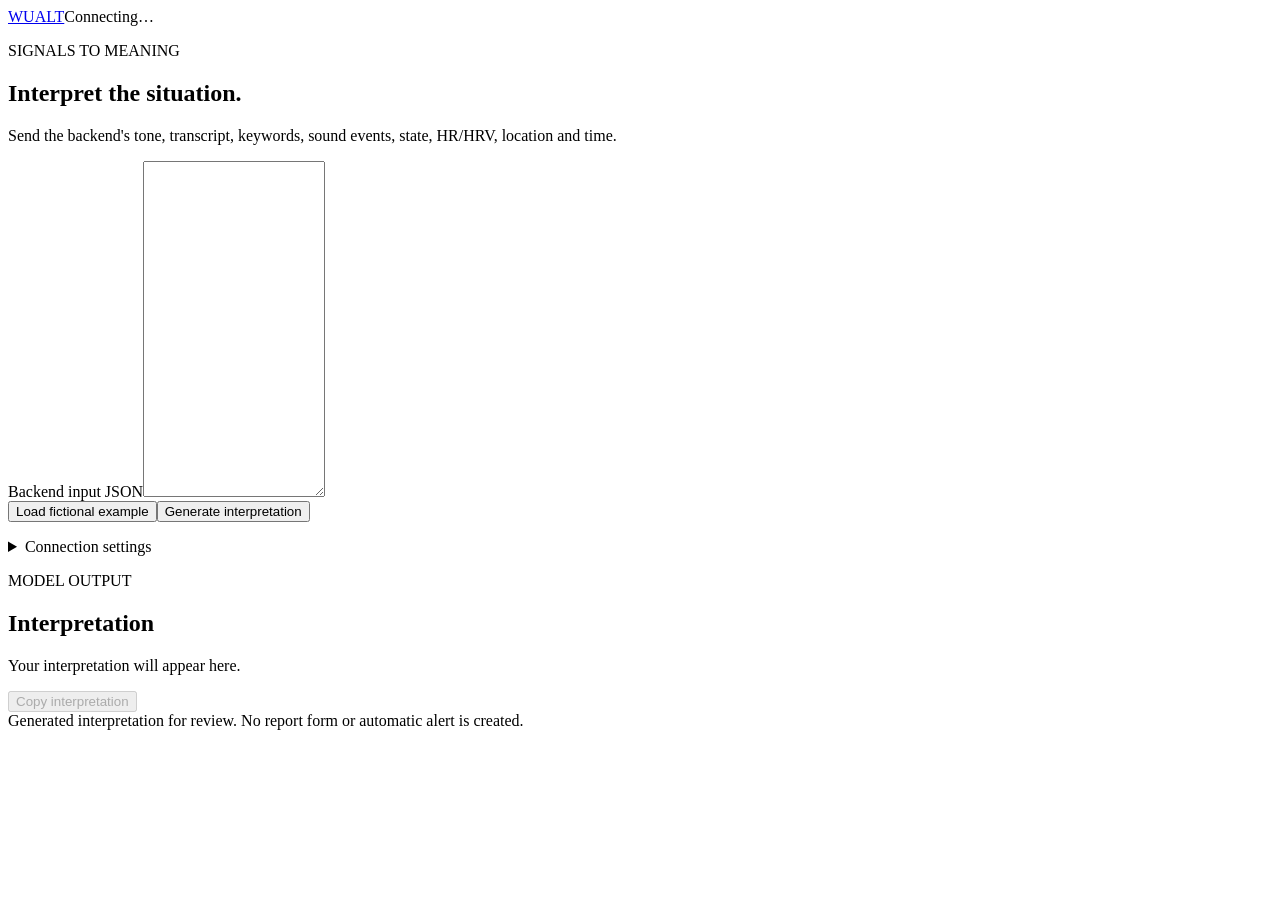
==== incident_report_slm/wualt_slm/assets/web/interpretation.html @ 1040743e "Return standalone interpretations from compact backend signals" ====
<!doctype html><html lang="en"><head><meta charset="utf-8"><meta name="viewport" content="width=device-width,initial-scale=1"><title>WUALT · Interpretation</title><link rel="stylesheet" href="/static/interpretation.css"><script src="/static/interpretation.js" defer></script></head>
<body><header><a href="/">WUALT</a><span id="model-state">Connecting…</span></header><main>
<section><p class="eyebrow">SIGNALS TO MEANING</p><h1>Interpret the situation.</h1><p>Send the backend's tone, transcript, keywords, sound events, state, HR/HRV, location and time.</p>
<label for="payload">Backend input JSON</label><textarea id="payload" rows="22" spellcheck="false"></textarea>
<div class="actions"><button id="example" type="button" class="secondary">Load fictional example</button><button id="generate" type="button">Generate interpretation</button></div>
<p id="status" role="status"></p><p id="error" role="alert" hidden></p>
<details><summary>Connection settings</summary><label for="key">API key, if required</label><input id="key" type="password" autocomplete="off"><button id="connect" type="button" class="secondary">Connect</button></details></section>
<section class="result"><p class="eyebrow">MODEL OUTPUT</p><h2>Interpretation</h2><p id="empty">Your interpretation will appear here.</p><p id="interpretation" hidden></p><button id="copy" type="button" class="secondary" disabled>Copy interpretation</button></section>
</main><footer>Generated interpretation for review. No report form or automatic alert is created.</footer></body></html>
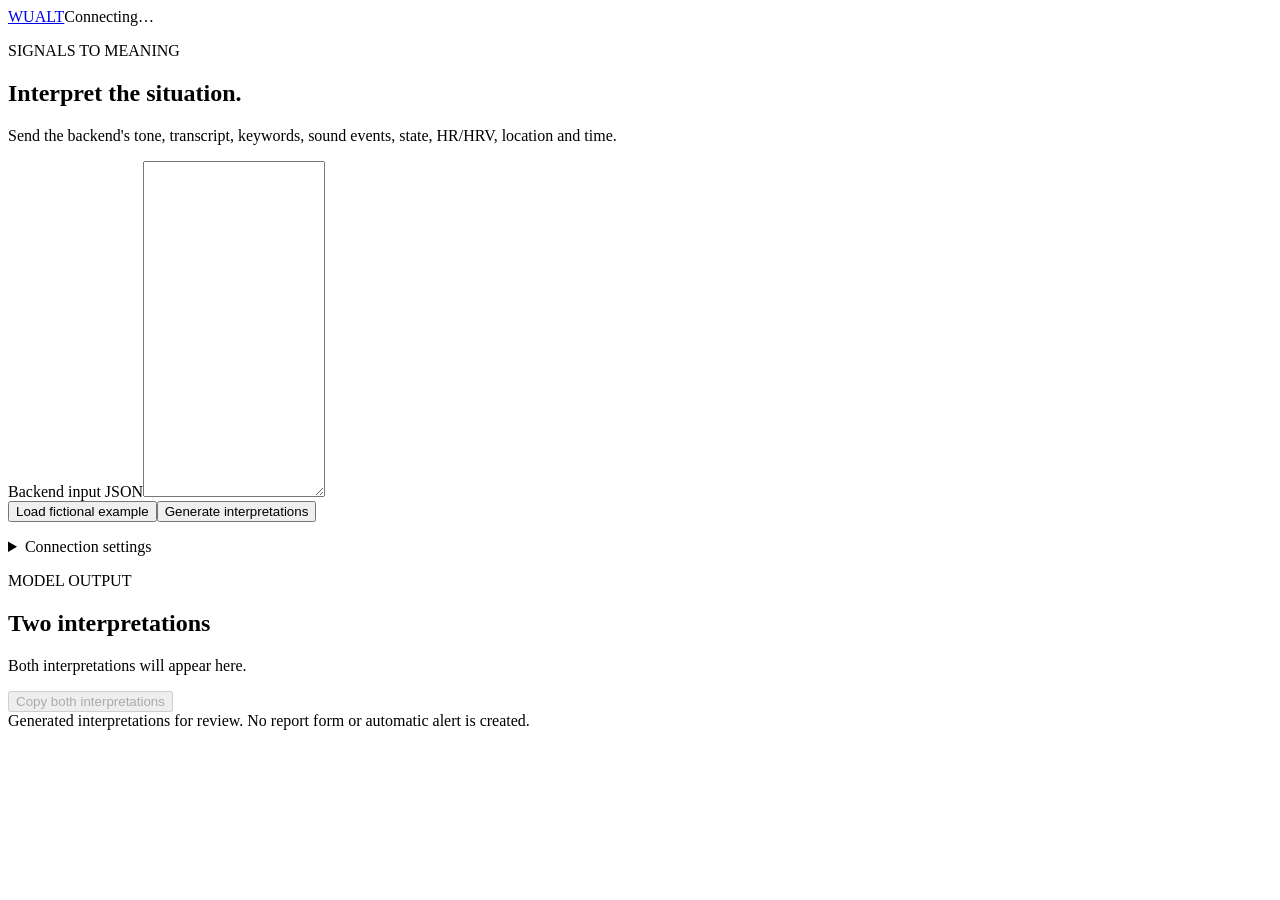
==== commit 8303a247: "Separate audio interpretation from distress explanation" ====
--- a/incident_report_slm/wualt_slm/assets/web/interpretation.html
+++ b/incident_report_slm/wualt_slm/assets/web/interpretation.html
@@ -2,8 +2,8 @@
 <body><header><a href="/">WUALT</a><span id="model-state">Connecting…</span></header><main>
 <section><p class="eyebrow">SIGNALS TO MEANING</p><h1>Interpret the situation.</h1><p>Send the backend's tone, transcript, keywords, sound events, state, HR/HRV, location and time.</p>
 <label for="payload">Backend input JSON</label><textarea id="payload" rows="22" spellcheck="false"></textarea>
-<div class="actions"><button id="example" type="button" class="secondary">Load fictional example</button><button id="generate" type="button">Generate interpretation</button></div>
+<div class="actions"><button id="example" type="button" class="secondary">Load fictional example</button><button id="generate" type="button">Generate interpretations</button></div>
 <p id="status" role="status"></p><p id="error" role="alert" hidden></p>
 <details><summary>Connection settings</summary><label for="key">API key, if required</label><input id="key" type="password" autocomplete="off"><button id="connect" type="button" class="secondary">Connect</button></details></section>
-<section class="result"><p class="eyebrow">MODEL OUTPUT</p><h2>Interpretation</h2><p id="empty">Your interpretation will appear here.</p><p id="interpretation" hidden></p><button id="copy" type="button" class="secondary" disabled>Copy interpretation</button></section>
-</main><footer>Generated interpretation for review. No report form or automatic alert is created.</footer></body></html>
+<section class="result"><p class="eyebrow">MODEL OUTPUT</p><h2>Two interpretations</h2><p id="empty">Both interpretations will appear here.</p><div id="interpretations" hidden><h3>Audio interpretation</h3><p class="scope">Transcript, tone and sound events only.</p><p id="audio-interpretation" class="interpretation"></p><h3>Distress explanation</h3><p class="scope">How the supplied evidence supports or conflicts with the state.</p><p id="distress-interpretation" class="interpretation"></p></div><button id="copy" type="button" class="secondary" disabled>Copy both interpretations</button></section>
+</main><footer>Generated interpretations for review. No report form or automatic alert is created.</footer></body></html>
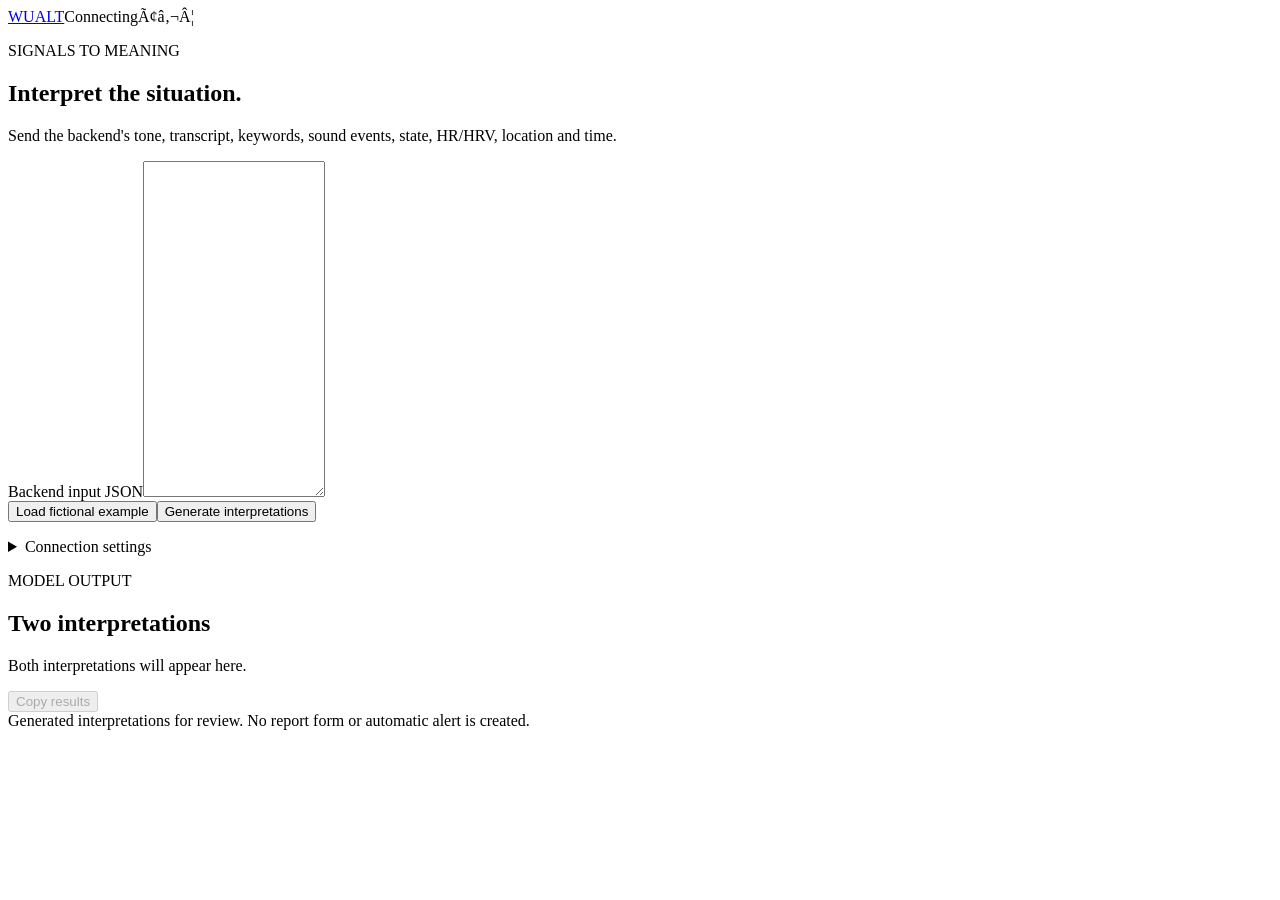
==== commit 3090518c: "Preserve independent interpretations and explain section failures" ====
--- a/incident_report_slm/wualt_slm/assets/web/interpretation.html
+++ b/incident_report_slm/wualt_slm/assets/web/interpretation.html
@@ -1,9 +1,9 @@
-<!doctype html><html lang="en"><head><meta charset="utf-8"><meta name="viewport" content="width=device-width,initial-scale=1"><title>WUALT · Interpretation</title><link rel="stylesheet" href="/static/interpretation.css"><script src="/static/interpretation.js" defer></script></head>
-<body><header><a href="/">WUALT</a><span id="model-state">Connecting…</span></header><main>
+<!doctype html><html lang="en"><head><meta charset="utf-8"><meta name="viewport" content="width=device-width,initial-scale=1"><title>WUALT Ã‚Â· Interpretation</title><link rel="stylesheet" href="/static/interpretation.css"><script src="/static/interpretation.js" defer></script></head>
+<body><header><a href="/">WUALT</a><span id="model-state">ConnectingÃ¢â‚¬Â¦</span></header><main>
 <section><p class="eyebrow">SIGNALS TO MEANING</p><h1>Interpret the situation.</h1><p>Send the backend's tone, transcript, keywords, sound events, state, HR/HRV, location and time.</p>
 <label for="payload">Backend input JSON</label><textarea id="payload" rows="22" spellcheck="false"></textarea>
 <div class="actions"><button id="example" type="button" class="secondary">Load fictional example</button><button id="generate" type="button">Generate interpretations</button></div>
 <p id="status" role="status"></p><p id="error" role="alert" hidden></p>
 <details><summary>Connection settings</summary><label for="key">API key, if required</label><input id="key" type="password" autocomplete="off"><button id="connect" type="button" class="secondary">Connect</button></details></section>
-<section class="result"><p class="eyebrow">MODEL OUTPUT</p><h2>Two interpretations</h2><p id="empty">Both interpretations will appear here.</p><div id="interpretations" hidden><h3>Audio interpretation</h3><p class="scope">Transcript, tone and sound events only.</p><p id="audio-interpretation" class="interpretation"></p><h3>Distress explanation</h3><p class="scope">How the supplied evidence supports or conflicts with the state.</p><p id="distress-interpretation" class="interpretation"></p></div><button id="copy" type="button" class="secondary" disabled>Copy both interpretations</button></section>
+<section class="result"><p class="eyebrow">MODEL OUTPUT</p><h2>Two interpretations</h2><p id="empty">Both interpretations will appear here.</p><div id="interpretations" hidden><h3>Audio interpretation</h3><p class="scope">Transcript, tone and sound events only.</p><p id="audio-status" class="section-status" hidden></p><p id="audio-interpretation" class="interpretation"></p><h3>Distress explanation</h3><p class="scope">How the supplied evidence supports or conflicts with the state.</p><p id="distress-status" class="section-status" hidden></p><p id="distress-interpretation" class="interpretation"></p></div><button id="copy" type="button" class="secondary" disabled>Copy results</button></section>
 </main><footer>Generated interpretations for review. No report form or automatic alert is created.</footer></body></html>
